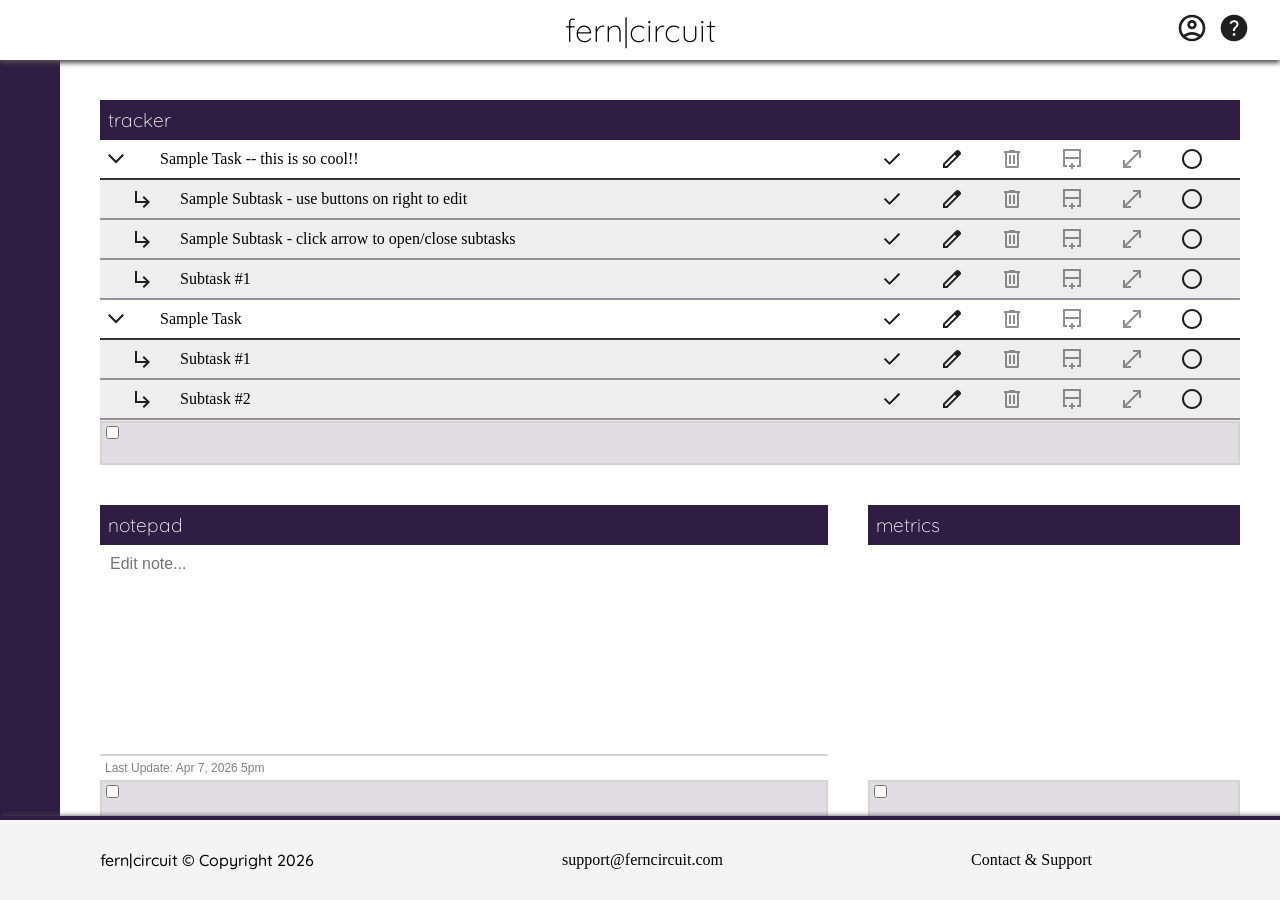
==== dashboard.html @ 41015f33 "Add files via upload" ====
<!DOCTYPE html>
<html lang="en">
    <head>
        <title></title>
        <meta charset="utf-8">
        <!-- IMPORT CSS --->
        <link rel="stylesheet" type="text/css" href="assets/css/main.css">
        <link rel="stylesheet" type="text/css" href="assets/css/dashboard.css">
        <link rel="stylesheet" type="text/css" href="assets/css/states.css">
        <link rel="stylesheet" type="text/css" href="assets/css/fonts.css">
        <link rel="stylesheet" type="text/css" href="assets/css/media.css">
        <!--- IMPORT GOOGLE FONTS --->
        <link rel="preconnect" href="https://fonts.googleapis.com">
        <link rel="preconnect" href="https://fonts.gstatic.com" crossorigin>
        <link href="https://fonts.googleapis.com/css2?family=Quicksand:wght@300..700&display=swap" rel="stylesheet">
        
        <!--- IMPORT JS --->
        <script src="assets/main.js" defer></script>
    
    </head>
<body>
    <!-- GRID #1 -->
    <div id="grid-container-1"> 
        <header>
            <div class="header-image"></div>
            <div class="header-logo"><a href="index.html" id="main-logo" class="font-qs">fern|circuit</a></div>
            <div class="header-icons">
                <a href="profile.html"><img src="assets/icons/icon-profile.svg"></a>
                <a href="support.html"><img src="assets/icons/icon-help.svg"></a>
            </div>
        </header>
        <aside>
            
        </aside>
        <main>
            <!-- GRID #2 -->
            <div id="grid-container-2">
                <!---------------------------- GRID #3a: TASK TRACKER -------------------------->
                <!------------------------------------------------------------------------------>
                <div class="grid-container-3" id="grid-container-3a">
                    <!--TRACKER HEADER-->
                    <div class="thead" id="thead-tracker">
                        <span class="font-qs">tracker</span>
                    </div>
                    <!----------------------------START SAMPLE CONTENT -------------------------->
                    <!---------- PRIMARY TASK 1 ---------->
                    <div class="task-primary">
                        <button class="box-action quick-action"><img src="assets/icons/icon-arrow.svg" class="arrow-btn" id="task-1"></span></button>
                        <!--text box--><div class="box-text" id="text-1-0" contentEditable="false">Sample Task -- this is so cool!!</div>
                        <button class="box-action quick-action action-complete"><img src="assets/icons/icon-check.svg"></button> <!-- QUICK ACTION: MODIFIES IN-LINE, DOES NOT OPEN FULL BOX -->
                        <button class="box-action quick-action action-edit"><img src="assets/icons/icon-edit.svg" class="icon-edit"></button>
                        <button class="box-action quick-action action-delete"><img src="assets/icons/icon-delete.svg" class="inactive-btn"></button>
                        <button class="box-action quick-action action-add"><img src="assets/icons/icon-subtask.svg" class="inactive-btn"></button>
                        <button class="box-action slow-action action-details"><img src="assets/icons/icon-view.svg" class="inactive-btn"></button> <!-- SLOW ACTION: OPENS FULL BOX TO EDIT MULTIPLE THINGS-->
                        <button class="box-action quick-action task-status"><img src="assets/icons/icon-status.svg" class="icon-status"></button>
                    </div>
                    <!---------- TASK 1:1 ---------->
                    <div class="subtask" data-group="task-1"> <!-- data-group matches primary task button id for toggling subtasks-->
                        <div class="box-action quick-action hidden open"><img src="assets/icons/icon-subdir.svg"></div>
                        <!--text box--><div class="box-text" id="text-1-1" contentEditable="false">Sample Subtask - use buttons on right to edit</div>
                        <button class="box-action quick-action action-complete"><img src="assets/icons/icon-check.svg"></button> <!-- QUICK ACTION: MODIFIES IN-LINE, DOES NOT OPEN FULL BOX -->
                        <button class="box-action quick-action action-edit"><img src="assets/icons/icon-edit.svg" class="icon-edit"></button>
                        <button class="box-action quick-action action-delete"><img src="assets/icons/icon-delete.svg" class="inactive-btn"></button>
                        <button class="box-action quick-action action-add"><img src="assets/icons/icon-subtask.svg" class="inactive-btn"></button>
                        <button class="box-action slow-action action-details"><img src="assets/icons/icon-view.svg" class="inactive-btn"></button> <!-- SLOW ACTION: OPENS FULL BOX TO EDIT MULTIPLE THINGS-->
                        <button class="box-action quick-action task-status"><img src="assets/icons/icon-status.svg" class="icon-status"></button>
                    </div>
                    <!---------- TASK 1:2 ---------->
                    <div class="subtask" data-group="task-1">
                        <div class="box-action quick-action hidden open"><img src="assets/icons/icon-subdir.svg"></div>
                        <!--text box--><div class="box-text" id="text-1-2" contentEditable="false">Sample Subtask - click arrow to open/close subtasks</div>
                        <button class="box-action quick-action action-complete"><img src="assets/icons/icon-check.svg"></button> <!-- QUICK ACTION: MODIFIES IN-LINE, DOES NOT OPEN FULL BOX -->
                        <button class="box-action quick-action action-edit"><img src="assets/icons/icon-edit.svg" class="icon-edit"></button>
                        <button class="box-action quick-action action-delete"><img src="assets/icons/icon-delete.svg" class="inactive-btn"></button>
                        <button class="box-action quick-action action-add"><img src="assets/icons/icon-subtask.svg" class="inactive-btn"></button>
                        <button class="box-action slow-action action-details"><img src="assets/icons/icon-view.svg" class="inactive-btn"></button> <!-- SLOW ACTION: OPENS FULL BOX TO EDIT MULTIPLE THINGS-->
                        <button class="box-action quick-action task-status"><img src="assets/icons/icon-status.svg" class="icon-status"></button>
                    </div>
                    <!---------- TASK 1:3 ---------->
                    <div class="subtask" data-group="task-1">
                        <div class="box-action quick-action hidden open"><img src="assets/icons/icon-subdir.svg"></div>
                        <!--text box--><div class="box-text" id="text-1-3" contentEditable="false">Subtask #1</div>
                        <button class="box-action quick-action action-complete"><img src="assets/icons/icon-check.svg"></button> <!-- QUICK ACTION: MODIFIES IN-LINE, DOES NOT OPEN FULL BOX -->
                        <button class="box-action quick-action action-edit"><img src="assets/icons/icon-edit.svg" class="icon-edit"></button>
                        <button class="box-action quick-action action-delete"><img src="assets/icons/icon-delete.svg" class="inactive-btn"></button>
                        <button class="box-action quick-action action-add"><img src="assets/icons/icon-subtask.svg" class="inactive-btn"></button>
                        <button class="box-action slow-action action-details"><img src="assets/icons/icon-view.svg" class="inactive-btn"></button> <!-- SLOW ACTION: OPENS FULL BOX TO EDIT MULTIPLE THINGS-->
                        <button class="box-action quick-action task-status"><img src="assets/icons/icon-status.svg" class="icon-status"></button>
                    </div>
                    <!---------- PRIMARY TASK 2 ---------->
                    <!---------- TASK 2 ---------->
                    <div class="task-primary">
                        <button class="box-action quick-action"><img src="assets/icons/icon-arrow.svg" class="arrow-btn" id="task-2"></span></button>
                        <!--text box--><div class="box-text" id="text-2-0" contentEditable="false">Sample Task</div>
                        <button class="box-action quick-action action-complete"><img src="assets/icons/icon-check.svg"></button> <!-- QUICK ACTION: MODIFIES IN-LINE, DOES NOT OPEN FULL BOX -->
                        <button class="box-action quick-action action-edit"><img src="assets/icons/icon-edit.svg" class="icon-edit"></button>
                        <button class="box-action quick-action action-delete"><img src="assets/icons/icon-delete.svg" class="inactive-btn"></button>
                        <button class="box-action quick-action action-add"><img src="assets/icons/icon-subtask.svg" class="inactive-btn"></button>
                        <button class="box-action slow-action action-details"><img src="assets/icons/icon-view.svg" class="inactive-btn"></button> <!-- SLOW ACTION: OPENS FULL BOX TO EDIT MULTIPLE THINGS-->
                        <button class="box-action quick-action task-status"><img src="assets/icons/icon-status.svg" class="icon-status"></button>
                    </div>
                    <!---------- TASK 2:1 ---------->
                    <div class="subtask" data-group="task-2">
                        <div class="box-action quick-action hidden open"><img src="assets/icons/icon-subdir.svg"></div>
                        <!--text box--><div class="box-text" id="text-2-1" contentEditable="false">Subtask #1</div>
                        <button class="box-action quick-action action-complete"><img src="assets/icons/icon-check.svg"></button> <!-- QUICK ACTION: MODIFIES IN-LINE, DOES NOT OPEN FULL BOX -->
                        <button class="box-action quick-action action-edit"><img src="assets/icons/icon-edit.svg" class="icon-edit"></button>
                        <button class="box-action quick-action action-delete"><img src="assets/icons/icon-delete.svg" class="inactive-btn"></button>
                        <button class="box-action quick-action action-add"><img src="assets/icons/icon-subtask.svg" class="inactive-btn"></button>
                        <button class="box-action slow-action action-details"><img src="assets/icons/icon-view.svg" class="inactive-btn"></button> <!-- SLOW ACTION: OPENS FULL BOX TO EDIT MULTIPLE THINGS-->
                        <button class="box-action quick-action task-status"><img src="assets/icons/icon-status.svg" class="icon-status"></button>
                    </div>
                    <!---------- TASK 2:2 ---------->
                    <div class="subtask" data-group="task-2">
                        <div class="box-action quick-action hidden open"><img src="assets/icons/icon-subdir.svg"></div>
                        <!--text box--><div class="box-text" id="text-2-2" contentEditable="false">Subtask #2</div>
                        <button class="box-action quick-action action-complete"><img src="assets/icons/icon-check.svg"></button> <!-- QUICK ACTION: MODIFIES IN-LINE, DOES NOT OPEN FULL BOX -->
                        <button class="box-action quick-action action-edit"><img src="assets/icons/icon-edit.svg" class="icon-edit"></button>
                        <button class="box-action quick-action action-delete"><img src="assets/icons/icon-delete.svg" class="inactive-btn"></button>
                        <button class="box-action quick-action action-add"><img src="assets/icons/icon-subtask.svg" class="inactive-btn"></button>
                        <button class="box-action slow-action action-details"><img src="assets/icons/icon-view.svg" class="inactive-btn"></button> <!-- SLOW ACTION: OPENS FULL BOX TO EDIT MULTIPLE THINGS-->
                        <button class="box-action quick-action task-status"><img src="assets/icons/icon-status.svg" class="icon-status"></button>
                    </div>
                    <!---------- TASK 2:3 ---------->
                    <div class="subtask" data-group="task-2">
                        <div class="box-action quick-action hidden open"><img src="assets/icons/icon-subdir.svg"></div>
                        <!--text box--><div class="box-text" id="text-2-3" contentEditable="false">Subtask #3</div>
                        <button class="box-action quick-action action-complete"><img src="assets/icons/icon-check.svg"></button> <!-- QUICK ACTION: MODIFIES IN-LINE, DOES NOT OPEN FULL BOX -->
                        <button class="box-action quick-action action-edit"><img src="assets/icons/icon-edit.svg" class="icon-edit"></button>
                        <button class="box-action quick-action action-delete"><img src="assets/icons/icon-delete.svg" class="inactive-btn"></button>
                        <button class="box-action quick-action action-add"><img src="assets/icons/icon-subtask.svg" class="inactive-btn"></button>
                        <button class="box-action slow-action action-details"><img src="assets/icons/icon-view.svg" class="inactive-btn"></button> <!-- SLOW ACTION: OPENS FULL BOX TO EDIT MULTIPLE THINGS-->
                        <button class="box-action quick-action task-status"><img src="assets/icons/icon-status.svg" class="icon-status"></button>
                    </div>
                    <!---------- PRIMARY TASK 3 ---------->
                    <!---------- TASK 3 ------------>
                    <div class="task-primary">
                        <button class="box-action quick-action">
                            <img src="assets/icons/icon-arrow.svg" class="arrow-btn" id="task-3"></span>
                        </button>
                        <!--text box--><div class="box-text" id="text-3-0" contentEditable="false">Sample Task</div>
                        <button class="box-action quick-action action-complete"><img src="assets/icons/icon-check.svg"></button> <!-- QUICK ACTION: MODIFIES IN-LINE, DOES NOT OPEN FULL BOX -->
                        <button class="box-action quick-action action-edit"><img src="assets/icons/icon-edit.svg" class="icon-edit"></button>
                        <button class="box-action quick-action action-delete"><img src="assets/icons/icon-delete.svg" class="inactive-btn"></button>
                        <button class="box-action quick-action action-add"><img src="assets/icons/icon-subtask.svg" class="inactive-btn"></button>
                        <button class="box-action slow-action action-details"><img src="assets/icons/icon-view.svg" class="inactive-btn"></button> <!-- SLOW ACTION: OPENS FULL BOX TO EDIT MULTIPLE THINGS-->
                        <button class="box-action quick-action task-status"><img src="assets/icons/icon-status.svg" class="icon-status"></button>
                    </div>
                    <!---------- TASK 3:1 ---------->
                    <div class="subtask" data-group="task-3">
                        <div class="box-action quick-action hidden open"><img src="assets/icons/icon-subdir.svg"></div>
                        <!--text box--><div class="box-text" id="text-3-1" contentEditable="false">Subtask #1</div>
                        <button class="box-action quick-action action-complete"><img src="assets/icons/icon-check.svg"></button> <!-- QUICK ACTION: MODIFIES IN-LINE, DOES NOT OPEN FULL BOX -->
                        <button class="box-action quick-action action-edit"><img src="assets/icons/icon-edit.svg" class="icon-edit"></button>
                        <button class="box-action quick-action action-delete"><img src="assets/icons/icon-delete.svg" class="inactive-btn"></button>
                        <button class="box-action quick-action action-add"><img src="assets/icons/icon-subtask.svg" class="inactive-btn"></button>
                        <button class="box-action slow-action action-details"><img src="assets/icons/icon-view.svg" class="inactive-btn"></button> <!-- SLOW ACTION: OPENS FULL BOX TO EDIT MULTIPLE THINGS-->
                        <button class="box-action quick-action task-status"><img src="assets/icons/icon-status.svg" class="icon-status"></button>
                    </div>
                    <!---------- TASK 3:2 ---------->
                    <div class="subtask" data-group="task-3">
                        <div class="box-action quick-action hidden open"><img src="assets/icons/icon-subdir.svg"></div>
                        <!--text box--><div class="box-text" id="text-3-2" contentEditable="false">Subtask #2</div>
                        <button class="box-action quick-action action-complete"><img src="assets/icons/icon-check.svg"></button> <!-- QUICK ACTION: MODIFIES IN-LINE, DOES NOT OPEN FULL BOX -->
                        <button class="box-action quick-action action-edit"><img src="assets/icons/icon-edit.svg" class="icon-edit"></button>
                        <button class="box-action quick-action action-delete"><img src="assets/icons/icon-delete.svg" class="inactive-btn"></button>
                        <button class="box-action quick-action action-add"><img src="assets/icons/icon-subtask.svg" class="inactive-btn"></button>
                        <button class="box-action slow-action action-details"><img src="assets/icons/icon-view.svg" class="inactive-btn"></button> <!-- SLOW ACTION: OPENS FULL BOX TO EDIT MULTIPLE THINGS-->
                        <button class="box-action quick-action task-status"><img src="assets/icons/icon-status.svg" class="icon-status"></button>
                    </div>
                    <!---------- TASK 3:3 ---------->
                    <div class="subtask" data-group="task-3">
                        <div class="box-action quick-action hidden open"><img src="assets/icons/icon-subdir.svg"></div>
                        <!--text box--><div class="box-text" id="text-3-3" contentEditable="false">Subtask #3</div>
                        <button class="box-action quick-action action-complete"><img src="assets/icons/icon-check.svg"></button> <!-- QUICK ACTION: MODIFIES IN-LINE, DOES NOT OPEN FULL BOX -->
                        <button class="box-action quick-action action-edit"><img src="assets/icons/icon-edit.svg" class="icon-edit"></button>
                        <button class="box-action quick-action action-delete"><img src="assets/icons/icon-delete.svg" class="inactive-btn"></button>
                        <button class="box-action quick-action action-add"><img src="assets/icons/icon-subtask.svg" class="inactive-btn"></button>
                        <button class="box-action slow-action action-details"><img src="assets/icons/icon-view.svg" class="inactive-btn"></button> <!-- SLOW ACTION: OPENS FULL BOX TO EDIT MULTIPLE THINGS-->
                        <button class="box-action quick-action task-status"><img src="assets/icons/icon-status.svg" class="icon-status"></button>
                    </div>
                    <!-------------------------------END SAMPLE CONTENT------------------------->
                    <!--TRACKER FOOTER-->
                    <div class="tfoot" id="tfoot-tracker"><input type="checkbox"><span class="arrow"></span></div>
                </div>
                <!---------------------------- GRID #3b: NOTES --------------------------------->
                <!------------------------------------------------------------------------------>
                <div class="grid-container-3" id="grid-container-3b">
                    <!-- NOTES HEADER -->
                    <div class="thead" id="thead-notes"><span class="font-qs">notepad</span></div>
                    <!----------------------------START SAMPLE CONTENT ----------------------->
                    <!-- SAMPLE DATA 1 -->
                    <div class="box-text" id="notes-item">
                        <textarea id="notepad" rows="1" cols="1" placeholder="Edit note..."></textarea>
                        <time datetime="2026-04-7T17:00">Last Update: Apr 7, 2026 5pm</time>
                    </div>
                     <!--NOTES FOOTER-->
                    <div class="tfoot" id="tfoot-notes"><input type="checkbox"><span class="arrow"></span></div>
                </div>
                <!---------------------------- GRID #3c: STATS --------------------------------->
                <!------------------------------------------------------------------------------>
                <div class="grid-container-3" id="grid-container-3c">
                    <div class="thead" id="thead-stats"><span class="font-qs">metrics</span></div>
                    <div class="box-text" id="stats-item"></div>
                    <div class="box-action slow-action" id="stats-details"></div>
                    <div class="tfoot" id="tfoot-stats"><input type="checkbox"><span class="arrow"></span></div>
                </div>
            </div>
        </main>
        <footer>
            <span class="font-qsw footer-text">fern|circuit © Copyright 2026</span>
            <span class="font-roboto footer-email"><a href="mailto:someone@example.com">support@ferncircuit.com</a></span>
            <span class="font-roboto"><a href="support.html">Contact & Support</a></span>
            <span class="font-roboto"><a href="about.html">About</a></span>
        </footer>
    </div>
    
</body>
</html>
---- assets/css/main.css ----
/* -------------SECTIONS-----------------*/
/* --------------------------------------*/

html, body{
    margin:0px;
    padding:0px;
    width:100%;
    height:auto;
    overflow-x:hidden;
}
header{
    display:flex;
    justify-content:space-between;
    align-items:center;
    margin:0;
    padding:30px;
    width:100vw;
    grid-area:head;
    background-color:#ffffff;
    box-shadow:0px 3px 5px 0px #4f4e4e;
    box-sizing:border-box; /* include border on inside of header*/
    z-index:1000;
}
main{
    grid-area:main;
    border:0px solid;
    
}
aside{
    grid-area:aside;
    border:0px solid;
    background-color:#2f1d43;
    z-index:998;
}
footer{
    position:fixed;
    display:flex;
    align-items:center;
    justify-content:space-between;
    padding:20px;
    padding-left:100px;
    padding-right:100px;
    grid-area:foot;
    border-top:4px solid #2f1d43;
    background-color:rgb(244, 244, 244);
    box-shadow:3px 0px 5px 0px #4f4e4e;
    height:auto;
    width:100vw;
    height:40px;
    bottom:0;
    left:0;
    z-index:999;
}

#grid-container-1{
    display:grid;
    grid-template-columns:60px auto;
    grid-template-rows:60px 1fr 40px;
    grid-template-areas:
        "head head"
        "aside main"
        "foot foot";
    gap:0px;
    border: 0px solid;
}
.thead{
    display:flex;
    align-items:center;
    justify-content:space-between;
    background-color:#2f1d43;
    grid-column: 1 / -1;
    grid-template-columns:subgrid;
    height:40px;
}
.thead span{
    color:white;
    padding-left: 0.5rem;
    padding-right: 0.5rem;
    font-size:1.2rem;
}
#add-task{
    font-weight:500px;
}

/* ------MAIN CONTENT PANEL FOOTERS------ */
.tfoot{
    grid-column: 1 / -1; /* <<< 1ST COLUMN SPAN UP TO THE LAST COLUMN, DESIGNATED BY THE -1 */
    background-color:#e0dee2;
    border: 2px solid lightgray;
    height:40px;
    position:sticky;
    bottom:0;
}

/* ---------HEADER CLASSES---------- */
.header-image{
    display:flex;
    flex:1; /* makes left and right divs equal width so logo stays centered*/
    justify-content:left;
}
.header-logo{
    display:flex; /*pushes img to the right*/
    flex:0;
    text-align:center;
}
.header-icons{
    display:flex;
    justify-content:flex-end; /* pushes the icons to the right */
    flex:1; /* makes left and right divs equal width so logo stays centered*/
    gap:10px;
}

/*--------------ELEMENTS----------------*/
/*--------------------------------------*/
.header-icons img{
    width:32px;
    height:32px;
}
#main-logo{
    font-size:2rem;
    color:black;
    text-decoration:none;

}
a{
    text-decoration:none;
    color:black;
}
/* bread crumbs */
.top-div{
padding:8px;
padding-bottom:0px;
}
---- assets/css/dashboard.css ----
/* ---------------LAYOUT------------------- */
/*----------------------------------------- */

#grid-container-2{
    display:grid;
    grid-template-columns: 1fr 372px;
    grid-template-rows: 45vh 35vh;
    grid-template-areas:
        "grid-item-tracker grid-item-tracker"
        "grid-item-notes grid-item-stats";
    gap:0px 40px;
    margin:40px;
}
#grid-container-3a{ /*TRACKER*/
    display:grid;
    grid-area:grid-item-tracker; /* GRID-1 */
    border: 0px solid lightgray;
    grid-template-columns: 60px auto repeat(6, 60px);
    grid-auto-rows:40px;
    max-height:100%;
    overflow-y:auto;
    min-height:0px;
    margin-bottom:40px;
    gap:0;
}
#grid-container-3b{ /*NOTES*/
   display:grid;
   grid-template-columns: 1fr;
   grid-auto-rows:40px auto 40px;
   grid-area:grid-item-notes; /* GRID-1 */
   border: 0px solid rgb(43, 106, 120);
}
#grid-container-3c{ /*STATS*/
  display:grid;
  grid-template-columns: 1fr;
  grid-auto-rows: 40px auto 40px;
  grid-area:grid-item-stats; /* GRID-1 */
  border: 0px solid rgb(109, 215, 113);
}
.grid-container-3 > div > div, .grid-container-3 > div > button{
    display:flex;
    flex-direction:column;
    justify-content:center;
    align-items:flex-start;
    height:100%;
}

/* ----------------CLASSES----------------- */
/* ---------------------------------------- */



/* ------TEXT OR ACTION CLASSES------ */
/*
.box-action{
    display:flex;
    align-items:flex-end;
    justify-content:center;
    width:100%;
    height:100%;
  
}*/


/* ------SUB GRID LINE ITEM------ */

#notes-item{
    display:flex;
    flex-direction:column;/*stacks textarea over time, just in case*/
    box-sizing:border-box;
    height:100%;
}

/*--------------ELEMENTS----------------*/
/*--------------------------------------*/


time{
    flex: 0 0 auto; /*prevents growing or shrinking*/
    align-items:center;
    height:auto;
    padding:5px;
    font-family:Arial, Helvetica, sans-serif;
    color:gray;
    font-size:0.75rem;
}
#notepad{ /* TEXTAREA */
    width:100%;
    height:90%;
    box-sizing:border-box; /*makes sure borders/padding stays within 100%*/
    outline:none;
    margin:0px;
    padding:10px;
    border-bottom:2px solid lightgray;
    border-left:none;
    border-right:none;
    border-top:none;
    display:block;
    resize:none; /*allows user to resize textarea vertically only*/
    overflow-y:auto;
    font-family:Arial, Helvetica, sans-serif;
    font-size: 1rem;
    color:#2b2a2a;
}

.subtask{
    display:contents;
    gap:0;
    margin:0;
}
button{
    all:unset;
 
}
button > img{
    cursor:pointer;
}
.subtask > *{ /* this gets all children of .subtask class*/
    display:flex;
    align-items:center;
    box-sizing:border-box;
    border-bottom:2px solid #949198;
    background-color:#eeeeee;
    height:100%;
    padding:0;
    margin:0;
}
.task-primary > *{ /* the asterisk gets all children in the class... so it's selecting all buttons plus the text box*/
    display:flex;
    align-items:center;
    box-sizing:border-box;
    border-bottom:2px solid #333333;
    background-color:#ffffff;
    height:100%;
    padding:0;
    margin:0;
}
.subtask > div:first-child{
    padding-left:30px;
}
.task-primary{
    display:contents;
    padding:10px;
}
.subtask > .box-text{
    padding-left:20px;
}
.arrow-btn{
    width:32px;
    height:32px;
}
.task-status > img{
    cursor:default;
}
.task-list{
    display:contents;
}
footer{
    height:40px;
}
---- assets/css/states.css ----
.hidden{
    display:none;
}
.rotate-arrow{
transform: rotate(-90deg);/*toggle arrow rotation on click*/
transform-origin:center;
}
.inactive-btn{ /*features not available yet or in-progress*/
filter: opacity(50%);
cursor:default;
}
.editing{ /*task text when contentEditable = "true"*/
    border: 1px solid #2f1d43;
    border-radius:10px;
    background:transparent;
    padding:8px;
    background-color:white;
    display: inline-block;
    min-width:200px;
    width:auto;
}
#dashboard-img:hover {
    animation: wobble 0.5s ease-in-out;
    animation-iteration-count: 3;
  }
  
  @keyframes wobble {
    0% { transform: translateX(0px) rotate(0deg); }
    25% { transform: translateX(-5px) rotate(-3deg); }
    50% { transform: translateX(5px) rotate(3deg); }
    75% { transform: translateX(-5px) rotate(-3deg); }
    100% { transform: translateX(0px) rotate(0deg); }
  }
  a:hover{
    color:#2f1d43;
  }
---- assets/css/fonts.css ----
/*------GOOGLE FONTS------*/
.font-qs {
  font-family: "Quicksand", sans-serif;
  font-optical-sizing: auto;
  font-weight: 300; /* choose 300-700*/
  font-style: normal;
}
.font-qsw {
  font-family: "Quicksand", sans-serif;
  font-optical-sizing: auto;
  font-weight: 500; /* choose 300-700*/
  font-style: normal;
}

.font-roboto> {
  font-family: "Roboto", sans-serif;
  font-optical-sizing: auto;
  font-weight: 300;
  font-style: normal;
  font-variation-settings:
    "wdth" 100;
}
---- assets/css/media.css ----
/*Phones*/
@media screen and (max-width: 600px) {
    #grid-panel-2 {
        flex-direction: column; 
        padding-left: 20px;    
        padding-right: 20px;
        height: auto;       
    }
    #grid-container-3a {
        grid-template-columns: 60px auto; 
    }
    
    #grid-container-3b{ /*NOTES*/
        display:none;
     }
     #grid-container-3c{ /*STATS*/
       display:none;
     }
    
    .sub-panel {
        width: 100%;          
        margin-bottom: 20px;  
        border-right: none;   
        border-left: none;
        border-bottom: 2px solid #e0dee2; 
    }

    #grid-container-2 {
        grid-template-rows: auto; 
        height: auto;
    }
    #grid-container-1{
        display:grid;
        grid-template-columns:60px auto;
        grid-template-rows:60px 1fr 40px;
        grid-template-areas:
            "head head"
            "main main"
            "foot foot";
        gap:0px;
        border: 0px solid;
    }
    aside{
       visibility:hidden;
    }
    footer > .footer-text, footer > .footer-email{
        display:none;
    }
    #grid-container-3a{ /*TRACKER*/
        display:grid;
        border: 0px solid lightgray;
        grid-template-columns: 60px auto;
        grid-auto-rows:40px;
        margin-bottom:40px;
        gap:0;
    }
}

/*tablets*/
@media screen and (min-width: 601px) and (max-width: 1024px) {
    #grid-container-2 {
        display: flex;
        flex-direction: column;
        margin: 20px;
        height: auto;
        grid-template-columns: 1fr;
        grid-template-areas: 
            "grid-item-tracker"
            "grid-item-notes"
            "grid-item-stats";
    }
    #grid-container-3a { /* TRACKER */
        width: 100%;
        max-height: 50vh; 
        margin-bottom: 30px;
        grid-template-columns: 60px auto repeat(3, 60px); 
    }
    #grid-container-3b, #grid-container-3c { /* NOTES & STATS */
        display: grid; 
        width: 100%;
        margin-bottom: 20px;
    }
    aside {
        width: 60px;
    }
    footer{
        display:flex;
        justify-content:center;
        gap:10px;
    }
}
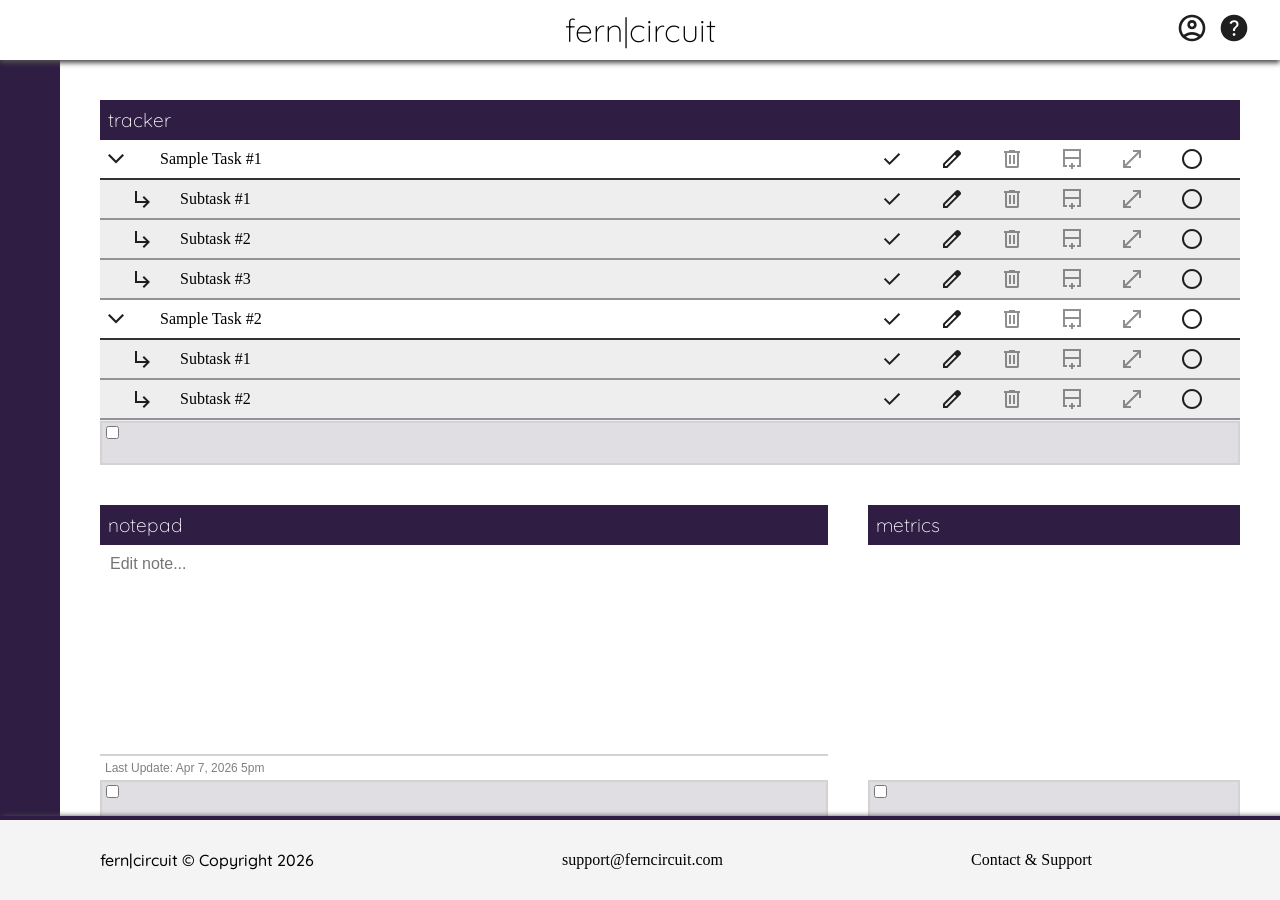
==== commit 02e33d63: "Update print statement from 'Hello' to 'Goodbye'" ====
--- a/dashboard.html
+++ b/dashboard.html
@@ -3,6 +3,7 @@
     <head>
         <title></title>
         <meta charset="utf-8">
+        <meta name="viewport" content="width=device-width" />
         <!-- IMPORT CSS --->
         <link rel="stylesheet" type="text/css" href="assets/css/main.css">
         <link rel="stylesheet" type="text/css" href="assets/css/dashboard.css">
@@ -46,7 +47,7 @@
                     <!---------- PRIMARY TASK 1 ---------->
                     <div class="task-primary">
                         <button class="box-action quick-action"><img src="assets/icons/icon-arrow.svg" class="arrow-btn" id="task-1"></span></button>
-                        <!--text box--><div class="box-text" id="text-1-0" contentEditable="false">Sample Task -- this is so cool!!</div>
+                        <!--text box--><div class="box-text" id="text-1-0" contentEditable="false">Sample Task #1</div>
                         <button class="box-action quick-action action-complete"><img src="assets/icons/icon-check.svg"></button> <!-- QUICK ACTION: MODIFIES IN-LINE, DOES NOT OPEN FULL BOX -->
                         <button class="box-action quick-action action-edit"><img src="assets/icons/icon-edit.svg" class="icon-edit"></button>
                         <button class="box-action quick-action action-delete"><img src="assets/icons/icon-delete.svg" class="inactive-btn"></button>
@@ -57,7 +58,7 @@
                     <!---------- TASK 1:1 ---------->
                     <div class="subtask" data-group="task-1"> <!-- data-group matches primary task button id for toggling subtasks-->
                         <div class="box-action quick-action hidden open"><img src="assets/icons/icon-subdir.svg"></div>
-                        <!--text box--><div class="box-text" id="text-1-1" contentEditable="false">Sample Subtask - use buttons on right to edit</div>
+                        <!--text box--><div class="box-text" id="text-1-1" contentEditable="false">Subtask #1</div>
                         <button class="box-action quick-action action-complete"><img src="assets/icons/icon-check.svg"></button> <!-- QUICK ACTION: MODIFIES IN-LINE, DOES NOT OPEN FULL BOX -->
                         <button class="box-action quick-action action-edit"><img src="assets/icons/icon-edit.svg" class="icon-edit"></button>
                         <button class="box-action quick-action action-delete"><img src="assets/icons/icon-delete.svg" class="inactive-btn"></button>
@@ -68,7 +69,7 @@
                     <!---------- TASK 1:2 ---------->
                     <div class="subtask" data-group="task-1">
                         <div class="box-action quick-action hidden open"><img src="assets/icons/icon-subdir.svg"></div>
-                        <!--text box--><div class="box-text" id="text-1-2" contentEditable="false">Sample Subtask - click arrow to open/close subtasks</div>
+                        <!--text box--><div class="box-text" id="text-1-2" contentEditable="false">Subtask #2</div>
                         <button class="box-action quick-action action-complete"><img src="assets/icons/icon-check.svg"></button> <!-- QUICK ACTION: MODIFIES IN-LINE, DOES NOT OPEN FULL BOX -->
                         <button class="box-action quick-action action-edit"><img src="assets/icons/icon-edit.svg" class="icon-edit"></button>
                         <button class="box-action quick-action action-delete"><img src="assets/icons/icon-delete.svg" class="inactive-btn"></button>
@@ -79,7 +80,7 @@
                     <!---------- TASK 1:3 ---------->
                     <div class="subtask" data-group="task-1">
                         <div class="box-action quick-action hidden open"><img src="assets/icons/icon-subdir.svg"></div>
-                        <!--text box--><div class="box-text" id="text-1-3" contentEditable="false">Subtask #1</div>
+                        <!--text box--><div class="box-text" id="text-1-3" contentEditable="false">Subtask #3</div>
                         <button class="box-action quick-action action-complete"><img src="assets/icons/icon-check.svg"></button> <!-- QUICK ACTION: MODIFIES IN-LINE, DOES NOT OPEN FULL BOX -->
                         <button class="box-action quick-action action-edit"><img src="assets/icons/icon-edit.svg" class="icon-edit"></button>
                         <button class="box-action quick-action action-delete"><img src="assets/icons/icon-delete.svg" class="inactive-btn"></button>
@@ -91,7 +92,7 @@
                     <!---------- TASK 2 ---------->
                     <div class="task-primary">
                         <button class="box-action quick-action"><img src="assets/icons/icon-arrow.svg" class="arrow-btn" id="task-2"></span></button>
-                        <!--text box--><div class="box-text" id="text-2-0" contentEditable="false">Sample Task</div>
+                        <!--text box--><div class="box-text" id="text-2-0" contentEditable="false">Sample Task #2</div>
                         <button class="box-action quick-action action-complete"><img src="assets/icons/icon-check.svg"></button> <!-- QUICK ACTION: MODIFIES IN-LINE, DOES NOT OPEN FULL BOX -->
                         <button class="box-action quick-action action-edit"><img src="assets/icons/icon-edit.svg" class="icon-edit"></button>
                         <button class="box-action quick-action action-delete"><img src="assets/icons/icon-delete.svg" class="inactive-btn"></button>
@@ -138,7 +139,7 @@
                         <button class="box-action quick-action">
                             <img src="assets/icons/icon-arrow.svg" class="arrow-btn" id="task-3"></span>
                         </button>
-                        <!--text box--><div class="box-text" id="text-3-0" contentEditable="false">Sample Task</div>
+                        <!--text box--><div class="box-text" id="text-3-0" contentEditable="false">Sample Task #3</div>
                         <button class="box-action quick-action action-complete"><img src="assets/icons/icon-check.svg"></button> <!-- QUICK ACTION: MODIFIES IN-LINE, DOES NOT OPEN FULL BOX -->
                         <button class="box-action quick-action action-edit"><img src="assets/icons/icon-edit.svg" class="icon-edit"></button>
                         <button class="box-action quick-action action-delete"><img src="assets/icons/icon-delete.svg" class="inactive-btn"></button>
